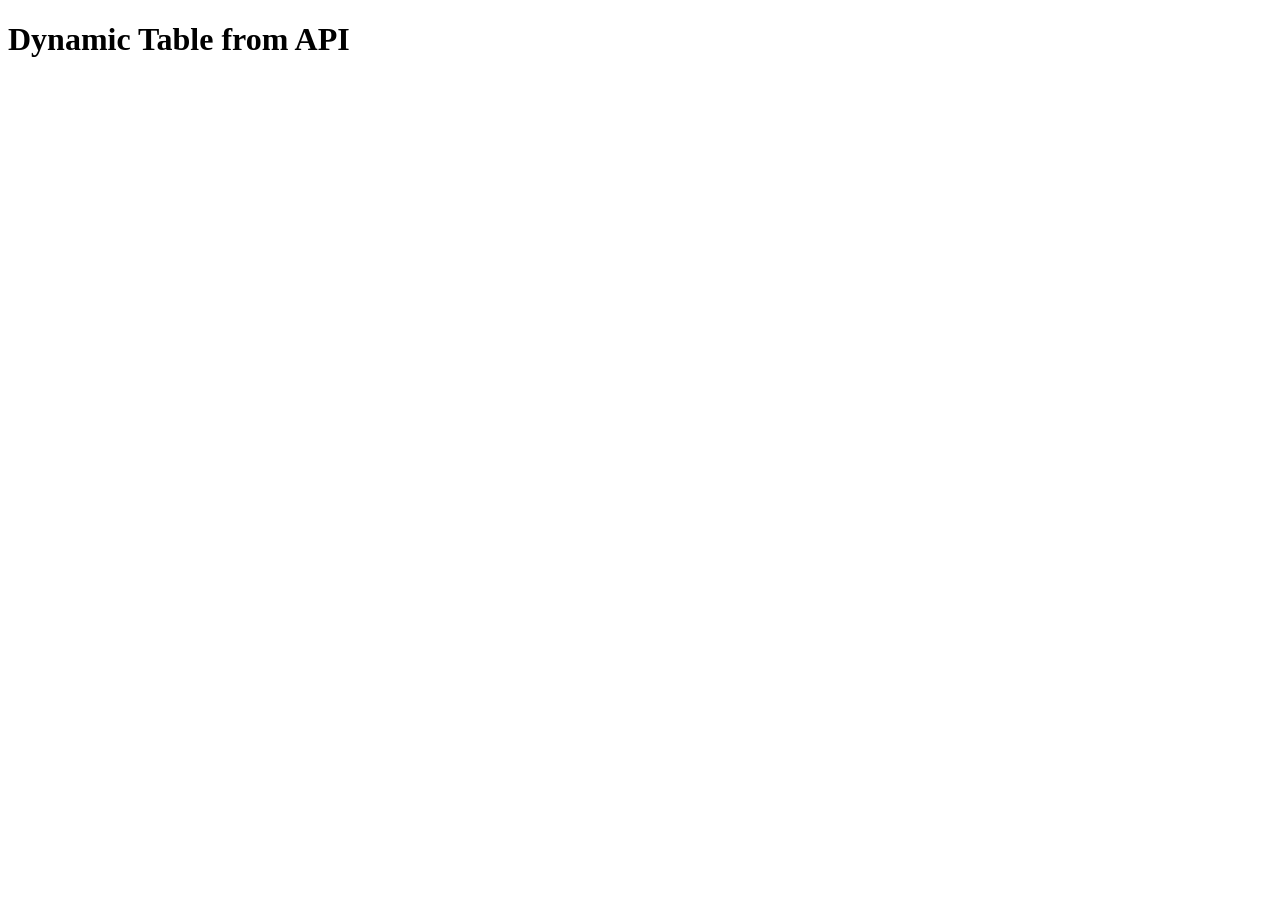
==== index.html @ 6ed1b779 "Create index.html" ====
<!DOCTYPE html>
<html lang="en">
<head>
    <meta charset="UTF-8">
    <meta name="viewport" content="width=device-width, initial-scale=1.0">
    <title>Dynamic Table from API</title>
    <style>
        table {
            border-collapse: collapse;
            width: 100%;
            margin-top: 20px;
        }
        th, td {
            border: 1px solid #ddd;
            padding: 8px;
            text-align: left;
        }
        th {
            background-color: #f2f2f2;
        }
    </style>
</head>
<body>
    <h1>Dynamic Table from API</h1>
    <div id="table-container">
        <!-- Table will be inserted here by JavaScript -->
    </div>
</body>
</html>
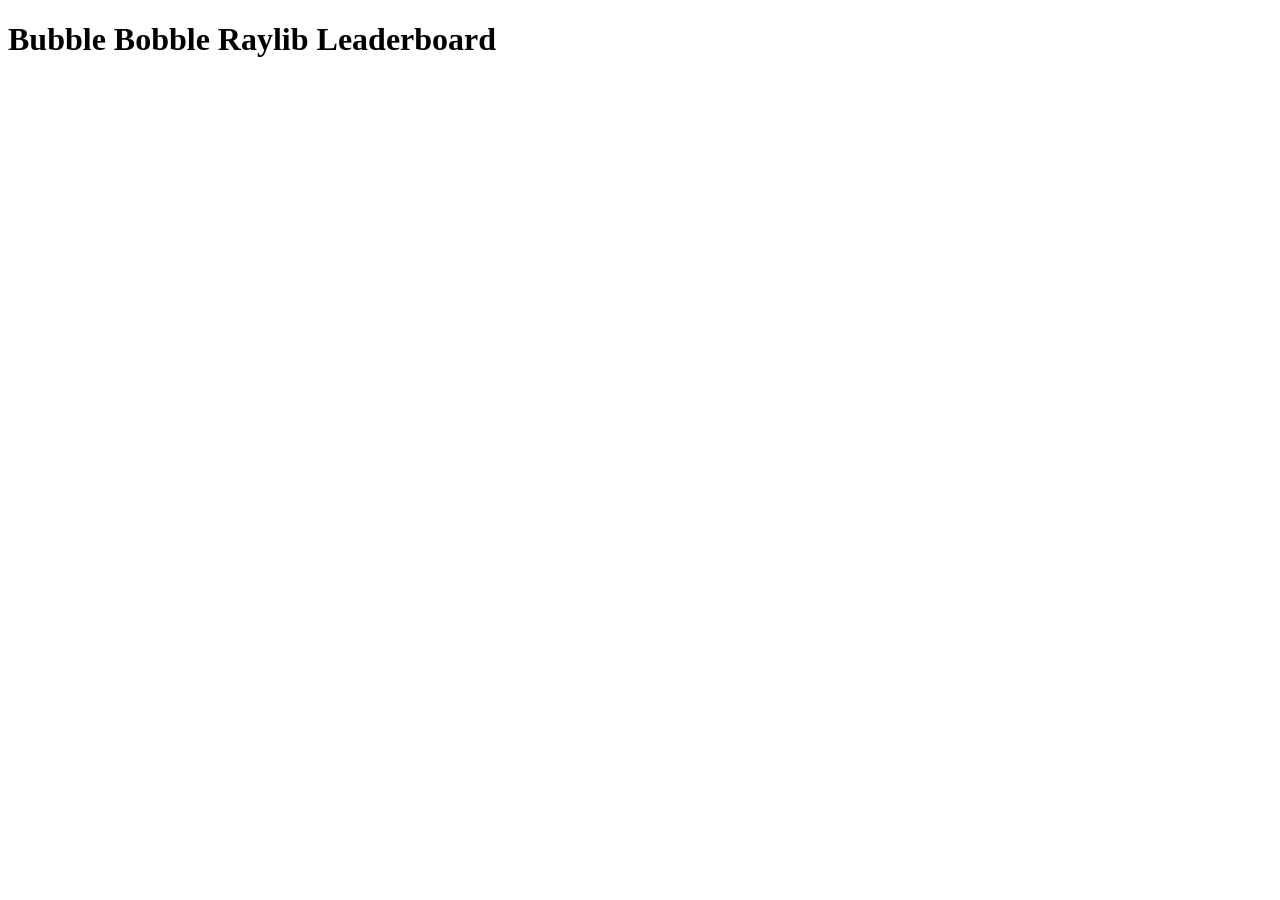
==== commit 53a97a65: "Update index.html" ====
--- a/index.html
+++ b/index.html
@@ -21,7 +21,7 @@
     </style>
 </head>
 <body>
-    <h1>Dynamic Table from API</h1>
+    <h1>Bubble Bobble Raylib Leaderboard</h1>
     <div id="table-container">
         <!-- Table will be inserted here by JavaScript -->
     </div>
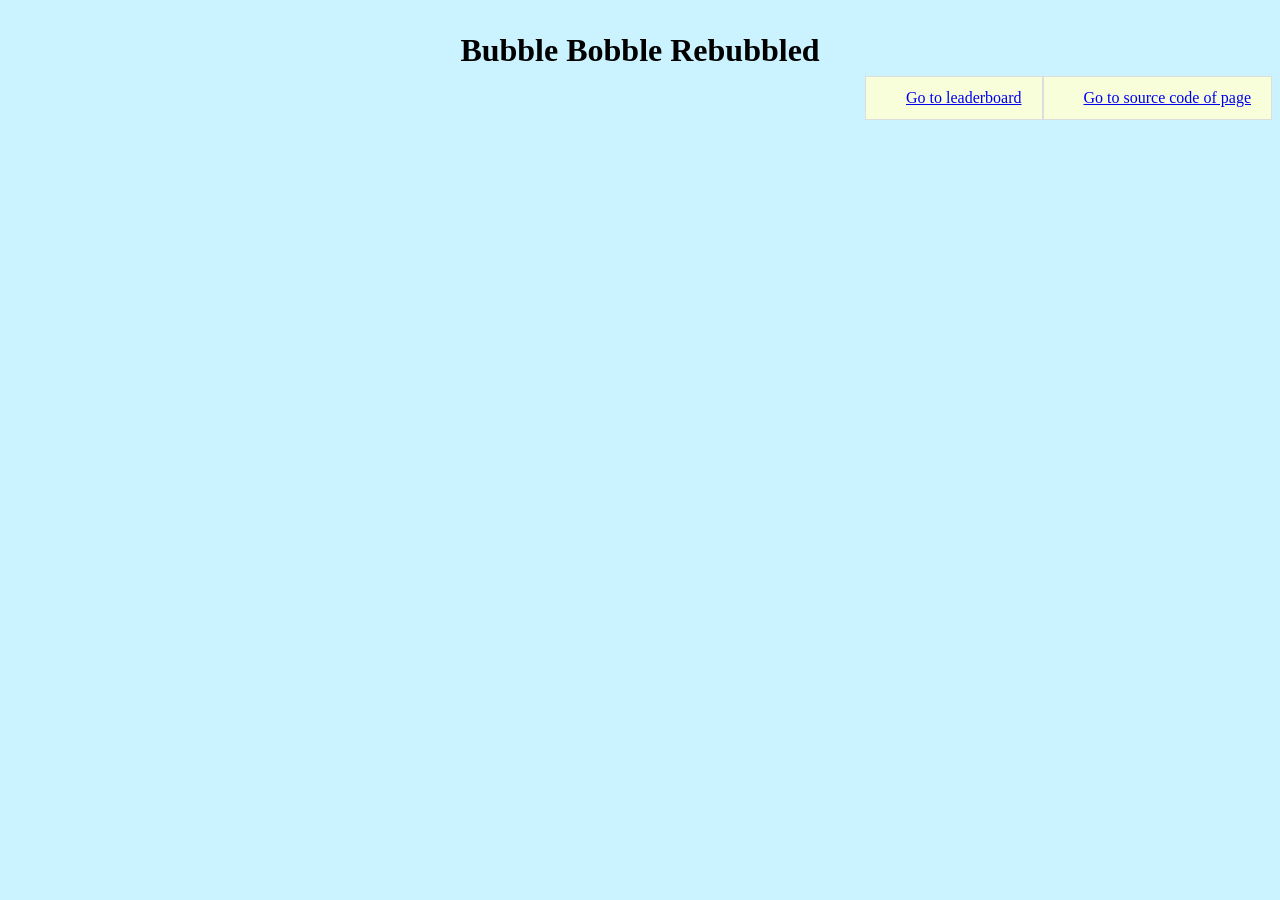
==== commit 7020e7a3: "Added Leaderboard html and css. Updated readme" ====
--- a/index.html
+++ b/index.html
@@ -1,29 +1,40 @@
 <!DOCTYPE html>
 <html lang="en">
+
 <head>
     <meta charset="UTF-8">
     <meta name="viewport" content="width=device-width, initial-scale=1.0">
-    <title>Dynamic Table from API</title>
-    <style>
-        table {
-            border-collapse: collapse;
-            width: 100%;
-            margin-top: 20px;
-        }
-        th, td {
-            border: 1px solid #ddd;
-            padding: 8px;
-            text-align: left;
-        }
-        th {
-            background-color: #f2f2f2;
-        }
-    </style>
+    <title>Bubble Bobble Leaderboard</title>
+    <link id=theme rel="stylesheet" href="style-light.css">
+    <link rel="stylesheet" href="style-common.css">
 </head>
+
 <body>
-    <h1>Bubble Bobble Raylib Leaderboard</h1>
-    <div id="table-container">
-        <!-- Table will be inserted here by JavaScript -->
+    <br>
+    <br>
+    <div class="container">
+        <h1 class="centered-header">Bubble Bobble Rebubbled</h1>
+        <!-- <button class="right-sibling" id="themeToggleButton" onclick="toggleTheme()">Switch Theme</button> -->
     </div>
+
+    <a href="https://github.com/Gitionia/bubble-bobble-raylib-online" id="Selection-Button">Go to source code of page</a>
+
+    <a href="https://gitionia.github.io/bubble-bobble-raylib-online/leaderboard/" id="Selection-Button">Go to leaderboard</a>
+
+
+    <script>
+        // function toggleTheme() {
+        //     // Select the <link> element
+        //     let theme = document.getElementById('theme');
+
+        //     // Toggle between light.css and dark.css
+        //     if (theme.getAttribute('href') == 'style-light.css') {
+        //         theme.setAttribute('href', 'style-dark.css');
+        //     } else {
+        //         theme.setAttribute('href', 'style-light.css');
+        //     }
+        // }
+    </script>
 </body>
-</html>
+
+</html>
--- a/style-light.css
+++ b/style-light.css
@@ -0,0 +1,30 @@
+
+body {
+    background-color: rgb(202, 242, 255);
+}
+
+table {
+    background-color: lightgreen;
+}
+
+h1 {
+    color: black;
+}
+
+th {
+    background-color: rgb(237, 238, 137);
+}
+
+tr:nth-child(even) {
+    background-color: #9ce07b;
+}
+
+tr:hover {
+    background-color: rgb(136, 221, 0);
+}
+
+
+th,
+td {
+    border-bottom: 1px solid #ddd;
+}
--- a/style-common.css
+++ b/style-common.css
@@ -0,0 +1,92 @@
+@font-face {
+    font-family: C64_Pro_Mono;
+    src: url(C64_Pro_Mono-STYLE.ttf);
+}
+
+#filterInput,
+#Selection-Button,
+#themeToggleButton {
+    background-position: 10px 10px;
+    background-repeat: no-repeat;
+    background-color: rgb(248, 254, 218);
+
+    font-size: 16px;
+    padding: 12px 20px 12px 40px;
+    border: 1px solid #ddd;
+    margin-bottom: 12px;
+}
+
+#filterInput {
+    background-image: url('/css/searchicon.png');
+
+    float: left;
+}
+
+
+#Selection-Button {
+    float: inline-end;
+}
+
+#themeToggleButton {
+    float: right;
+}
+
+
+.container {
+    position: relative;
+    /* Establishes a positioning context */
+    display: flex;
+    /* Keeps siblings in flow and side-by-side */
+    align-items: center;
+    padding: 1rem;
+}
+
+.centered-header {
+    position: absolute;
+    /* Removes it from the flex flow */
+    left: 50%;
+    /* Moves the left edge to the center of the container */
+    transform: translateX(-50%);
+    /* Shifts it back by half its own width */
+
+    /* Optional: Ensure it doesn't overlap siblings on small screens */
+    white-space: nowrap;
+    z-index: 1;
+    order: 2;
+}
+
+.left-sibling {
+    order: 1;
+    /* Keep left sibling first */
+    margin-right: auto;
+    /* Push everything to the right if needed */
+}
+
+.right-sibling {
+    margin-left: auto;
+    /* Space between header and sibling */
+    order: 3;
+}
+
+
+h1 {
+    font-family: C64_Pro_Mono;
+    text-align: center;
+    position: static;
+    padding-bottom: 20px;
+
+    /* background: #a1c9c1; */
+}
+
+table {
+    border-collapse: collapse;
+    width: 100%;
+}
+
+th,
+td {
+    font-family: C64_Pro_Mono;
+    font-size: large;
+    padding: 20px;
+    text-align: center;
+}
